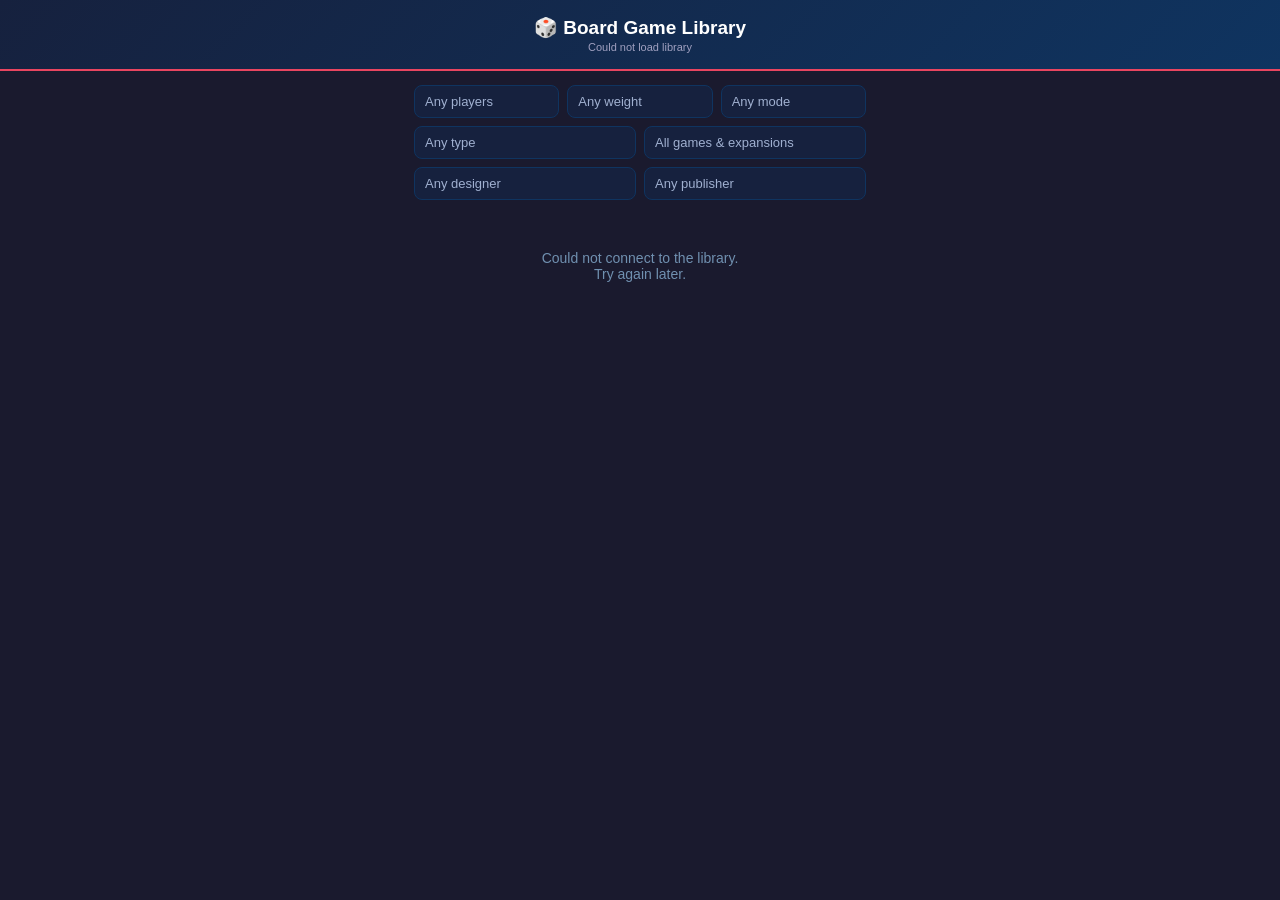
==== library.html @ d4c97adb "Create library.html" ====
<!DOCTYPE html>
<html lang="en">
<head>
<meta charset="UTF-8">
<meta name="apple-mobile-web-app-capable" content="yes">
<meta name="apple-mobile-web-app-status-bar-style" content="black-translucent">
<meta name="apple-mobile-web-app-title" content="Game Library">
<meta name="viewport" content="width=device-width, initial-scale=1.0, maximum-scale=1.0">
<title>Board Game Library</title>
<style>
  :root {
    --accent:         #e94560;
    --accent-dark:    #c03050;
    --bg-base:        #1a1a2e;
    --bg-section:     #16213e;
    --bg-input:       #0f3460;
    --border:         #1a4a80;
    --border-dark:    #0f3460;
    --text-primary:   #e0e0e0;
    --text-secondary: #c0d0e0;
    --text-muted:     #a0b0d0;
    --text-faint:     #7090b0;
    --detail-bg:      #0d1f3a;
  }

  * { box-sizing: border-box; margin: 0; padding: 0; }

  body {
    font-family: -apple-system, BlinkMacSystemFont, 'Segoe UI', sans-serif;
    background: var(--bg-base); color: var(--text-primary);
    min-height: 100vh; padding-bottom: 40px;
  }

  .header {
    background: linear-gradient(135deg, var(--bg-section), var(--bg-input));
    padding: 16px; text-align: center;
    border-bottom: 2px solid var(--accent);
    position: sticky; top: 0; z-index: 10;
  }
  .header h1 { font-size: 19px; font-weight: 700; color: #fff; }
  .header p  { font-size: 11px; color: #a0a0c0; margin-top: 2px; }

  .page-body { padding: 14px; max-width: 480px; margin: 0 auto; }

  /* Filters */
  .filter-row { display: flex; gap: 8px; margin-bottom: 8px; flex-wrap: wrap; }
  .filter-select {
    flex: 1; min-width: 100px;
    background: var(--bg-section); border: 1px solid var(--border-dark);
    border-radius: 8px; color: var(--text-muted);
    font-size: 13px; padding: 8px 10px;
    appearance: none; -webkit-appearance: none;
  }
  .filter-select:focus { outline: none; border-color: var(--accent); }

  .library-count { font-size: 12px; color: var(--text-faint); margin-bottom: 10px; text-align: center; }

  /* Cards */
  .game-card {
    background: var(--bg-section); border: 1px solid var(--border-dark);
    border-radius: 14px; margin-bottom: 12px; overflow: hidden;
  }

  .card-art {
    width: 100%; height: 100px; object-fit: cover;
    background: var(--bg-input);
    display: flex; align-items: center; justify-content: center;
    font-size: 40px; color: var(--text-faint); flex-shrink: 0;
  }
  .card-art img { width: 100%; height: 100%; object-fit: cover; }

  .card-body { padding: 10px 14px 12px; cursor: pointer; }

  .card-expansion-tag {
    font-size: 11px; color: var(--accent); font-weight: 600; margin-bottom: 4px;
  }

  .card-name { font-size: 16px; font-weight: 700; color: var(--text-primary); margin-bottom: 6px; }

  .card-stats { display: flex; flex-wrap: wrap; gap: 5px; }
  .card-stat {
    background: var(--bg-input); border-radius: 20px;
    padding: 3px 10px; font-size: 11px; color: var(--text-muted);
    display: flex; align-items: center; gap: 4px;
  }
  .card-stat-accent { color: var(--accent); font-weight: 700; }
  .complexity-dots { display: flex; gap: 2px; }
  .dot { width: 8px; height: 8px; border-radius: 50%; background: var(--border); }
  .dot.filled { background: var(--accent); }

  /* Expandable detail */
  .card-detail {
    display: none; padding: 14px;
    border-top: 1px solid var(--border-dark);
    position: relative; overflow: hidden;
    border-radius: 0 0 14px 14px;
  }
  .card-detail.open { display: block; }
  .card-detail-bg {
    position: absolute; inset: 0;
    background-size: cover; background-position: center;
    filter: blur(8px) brightness(0.3) saturate(1.2);
    transform: scale(1.06); pointer-events: none;
  }
  .card-detail-content { position: relative; z-index: 1; }

  .card-detail-field {
    font-size: 12px; margin-bottom: 6px; display: flex; gap: 6px;
  }
  .card-detail-field-label { color: var(--text-faint); font-weight: 600; min-width: 80px; flex-shrink: 0; }
  .card-detail-field-value { color: var(--text-secondary); }

  .card-detail-badges { display: flex; flex-wrap: wrap; gap: 5px; margin-bottom: 10px; }
  .card-detail-desc { font-size: 12px; color: var(--text-muted); line-height: 1.5; margin-bottom: 10px; }

  /* Status / empty */
  .library-empty { text-align: center; padding: 40px 20px; color: var(--text-faint); font-size: 14px; }

  .loading {
    text-align: center; padding: 40px 20px;
    color: var(--text-faint); font-size: 14px;
  }
</style>
</head>
<body>

<div class="header">
  <h1>🎲 Board Game Library</h1>
  <p id="headerSub">Loading…</p>
</div>

<div class="page-body">

  <div class="filter-row">
    <select class="filter-select" id="filterPlayers" onchange="applyFilters()">
      <option value="">Any players</option>
      <option value="1">1 player</option>
      <option value="2">2 players</option>
      <option value="3">3 players</option>
      <option value="4">4 players</option>
      <option value="5">5+ players</option>
    </select>
    <select class="filter-select" id="filterComplexity" onchange="applyFilters()">
      <option value="">Any weight</option>
      <option value="1">Light (1–2)</option>
      <option value="2">Medium (2–3)</option>
      <option value="3">Heavy (3+)</option>
    </select>
    <select class="filter-select" id="filterSolo" onchange="applyFilters()">
      <option value="">Any mode</option>
      <option value="solo">Solo</option>
      <option value="coop">Co-op</option>
    </select>
  </div>
  <div class="filter-row">
    <select class="filter-select" id="filterType" onchange="applyFilters()">
      <option value="">Any type</option>
    </select>
    <select class="filter-select" id="filterBaseGame" onchange="applyFilters()">
      <option value="">All games &amp; expansions</option>
      <option value="__base__">Base games only</option>
      <option value="__expansions__">Expansions only</option>
    </select>
  </div>
  <div class="filter-row">
    <select class="filter-select" id="filterDesigner" onchange="applyFilters()">
      <option value="">Any designer</option>
    </select>
    <select class="filter-select" id="filterPublisher" onchange="applyFilters()">
      <option value="">Any publisher</option>
    </select>
  </div>

  <div class="library-count" id="libraryCount"></div>
  <div id="libraryCards"><div class="loading">Loading your library…</div></div>

</div>

<script>
const APPS_SCRIPT_URL = 'https://script.google.com/macros/s/AKfycbwIqye5UJq_gaz8RVFQaQxiozN4t5LAjYOgoh_m2AlP3R7yzUOS0Msmn_KxVD-_2V4l/exec';

let allLibrary = [];

// ─── INIT ─────────────────────────────────────────────────
document.addEventListener('DOMContentLoaded', loadLibrary);

async function loadLibrary() {
  try {
    const res  = await fetch(`${APPS_SCRIPT_URL}?action=getConfig`);
    const data = await res.json();
    allLibrary = data.library || [];
    document.getElementById('headerSub').textContent =
      `${allLibrary.length} game${allLibrary.length !== 1 ? 's' : ''} in the collection`;
    populateFilters();
    renderCards(allLibrary);
  } catch(e) {
    document.getElementById('headerSub').textContent = 'Could not load library';
    document.getElementById('libraryCards').innerHTML =
      '<div class="library-empty">Could not connect to the library.<br>Try again later.</div>';
  }
}

// ─── FILTERS ──────────────────────────────────────────────
function populateFilters() {
  const tags = [...new Set(allLibrary.flatMap(g =>
    g.gameType ? g.gameType.split(',').map(t => t.trim()).filter(Boolean) : []
  ))].sort();
  const typeSel = document.getElementById('filterType');
  tags.forEach(t => { const o = document.createElement('option'); o.value = t; o.textContent = t; typeSel.appendChild(o); });

  const designers = [...new Set(allLibrary.map(g => g.designer).filter(Boolean))].sort();
  const dSel = document.getElementById('filterDesigner');
  designers.forEach(d => { const o = document.createElement('option'); o.value = d; o.textContent = d; dSel.appendChild(o); });

  const publishers = [...new Set(allLibrary.map(g => g.publisher).filter(Boolean))].sort();
  const pSel = document.getElementById('filterPublisher');
  publishers.forEach(p => { const o = document.createElement('option'); o.value = p; o.textContent = p; pSel.appendChild(o); });
}

function applyFilters() {
  const players    = document.getElementById('filterPlayers').value;
  const complexity = document.getElementById('filterComplexity').value;
  const solo       = document.getElementById('filterSolo').value;
  const type       = document.getElementById('filterType').value;
  const baseGame   = document.getElementById('filterBaseGame').value;
  const designer   = document.getElementById('filterDesigner').value;
  const publisher  = document.getElementById('filterPublisher').value;

  let f = allLibrary;

  if (players) {
    const n = parseInt(players);
    f = f.filter(g => {
      const min = parseInt(g.minPlayers) || 1;
      const max = parseInt(g.maxPlayers) || 99;
      if (n === 5) return max >= 5;
      return min <= n && max >= n;
    });
  }
  if (complexity) {
    const c = parseInt(complexity);
    f = f.filter(g => {
      const w = parseFloat(g.complexity) || 0;
      if (c === 1) return w > 0 && w <= 2;
      if (c === 2) return w > 2 && w <= 3;
      if (c === 3) return w > 3;
      return true;
    });
  }
  if (solo === 'solo') f = f.filter(g => g.solo);
  if (solo === 'coop') f = f.filter(g => g.coop);
  if (type) f = f.filter(g => {
    if (!g.gameType) return false;
    return g.gameType.split(',').map(t => t.trim()).includes(type);
  });
  if (baseGame === '__base__')        f = f.filter(g => !g.baseGame);
  if (baseGame === '__expansions__')  f = f.filter(g => !!g.baseGame);
  if (designer)  f = f.filter(g => g.designer === designer);
  if (publisher) f = f.filter(g => g.publisher === publisher);

  renderCards(f);
}

// ─── RENDER ───────────────────────────────────────────────
function renderCards(games) {
  const container = document.getElementById('libraryCards');
  const countEl   = document.getElementById('libraryCount');

  countEl.textContent = games.length === 0
    ? 'No games match your filters'
    : `${games.length} game${games.length !== 1 ? 's' : ''}`;

  if (games.length === 0) {
    container.innerHTML = '<div class="library-empty">No games found.<br>Try adjusting your filters.</div>';
    return;
  }

  container.innerHTML = '';
  [...games].sort((a,b) => a.name.localeCompare(b.name)).forEach(game => {
    const card = document.createElement('div');
    card.className = 'game-card';

    const artHtml = game.imageUrl
      ? `<div class="card-art"><img src="${game.imageUrl}" alt="${game.name}" onerror="this.parentElement.innerHTML='🎲'"></div>`
      : `<div class="card-art">🎲</div>`;

    const players = game.minPlayers && game.maxPlayers
      ? (game.minPlayers === game.maxPlayers ? `${game.minPlayers}p` : `${game.minPlayers}–${game.maxPlayers}p`)
      : game.maxPlayers ? `Up to ${game.maxPlayers}p` : '';
    const complexity = game.complexity ? parseFloat(game.complexity).toFixed(1) : null;
    const dots = complexity ? Array.from({length:5}, (_,i) =>
      `<div class="dot${i < Math.round(parseFloat(complexity)) ? ' filled' : ''}"></div>`
    ).join('') : '';

    // Detail content
    const theme    = getTheme(game);
    const themeStyle = theme ? buildThemeStyle(theme) : '';
    const bgStyle  = game.imageUrl ? `background-image:url('${game.imageUrl}')` : '';
    const typeTags = game.gameType
      ? game.gameType.split(',').map(t => t.trim()).filter(Boolean)
          .map(t => `<div class="card-stat">${t}</div>`).join('')
      : '';
    const detailFields = [
      game.designer  ? `<div class="card-detail-field"><span class="card-detail-field-label">✏️ Designer</span><span class="card-detail-field-value">${game.designer}</span></div>` : '',
      game.publisher ? `<div class="card-detail-field"><span class="card-detail-field-label">🏢 Publisher</span><span class="card-detail-field-value">${game.publisher}</span></div>` : '',
      game.year      ? `<div class="card-detail-field"><span class="card-detail-field-label">📅 Year</span><span class="card-detail-field-value">${game.year}</span></div>` : '',
      players        ? `<div class="card-detail-field"><span class="card-detail-field-label">👥 Players</span><span class="card-detail-field-value">${players}</span></div>` : '',
      complexity     ? `<div class="card-detail-field"><span class="card-detail-field-label">⚖️ Weight</span><span class="card-detail-field-value">${complexity} / 5</span></div>` : '',
      game.baseGame  ? `<div class="card-detail-field"><span class="card-detail-field-label">📦 Expansion</span><span class="card-detail-field-value">for ${game.baseGame}</span></div>` : '',
    ].filter(Boolean).join('');

    card.innerHTML = `
      ${artHtml}
      <div class="card-body">
        ${game.baseGame ? `<div class="card-expansion-tag">📦 Expansion for ${game.baseGame}</div>` : ''}
        <div class="card-name">${game.name}${game.year ? ` <span style="font-size:12px;font-weight:400;color:var(--text-faint)">(${game.year})</span>` : ''}</div>
        <div class="card-stats">
          ${players    ? `<div class="card-stat">👥 <span class="card-stat-accent">${players}</span></div>` : ''}
          ${complexity ? `<div class="card-stat">Weight <span class="card-stat-accent">${complexity}</span> <div class="complexity-dots">${dots}</div></div>` : ''}
          ${game.coop  ? `<div class="card-stat">🤝 Co-op</div>` : ''}
          ${game.solo  ? `<div class="card-stat">🧍 Solo</div>` : ''}
          ${game.lastPlayed ? `<div class="card-stat">🕒 <span class="card-stat-accent">${game.lastPlayed}</span></div>` : ''}
        </div>
      </div>
      <div class="card-detail" id="cd-${safeId(game.name)}" style="${themeStyle}">
        <div class="card-detail-bg" style="${bgStyle}"></div>
        <div class="card-detail-content">
          ${game.description ? `<div class="card-detail-desc">${game.description}</div>` : ''}
          ${detailFields}
          ${typeTags ? `<div class="card-detail-badges">${typeTags}</div>` : ''}
        </div>
      </div>`;

    card.querySelector('.card-body').onclick = () => {
      const detail  = card.querySelector('.card-detail');
      const isOpen  = detail.classList.contains('open');
      document.querySelectorAll('.card-detail.open').forEach(d => d.classList.remove('open'));
      if (!isOpen) detail.classList.add('open');
    };

    container.appendChild(card);
  });
}

// ─── HELPERS ──────────────────────────────────────────────
function safeId(name) { return name.replace(/[^a-zA-Z0-9]/g,'_'); }

function getTheme(game) {
  let fields = game.extraFields || [];
  if (typeof fields === 'string') { try { fields = JSON.parse(fields); } catch(e) { fields = []; } }
  const t = fields.find(f => f.theme);
  return t ? t.theme : null;
}

function buildThemeStyle(hex) {
  const {r,g,b} = hexToRgb(hex);
  const clamp    = v => Math.min(255, Math.max(0, Math.round(v)));
  const rgb      = (r,g,b) => `rgb(${clamp(r)},${clamp(g)},${clamp(b)})`;
  const hsl      = rgbToHsl(r,g,b);
  const acc      = hslToRgb(hsl.h, Math.min(100,hsl.s*1.1), Math.min(80,Math.max(60,hsl.l+20)));
  return [
    `--accent:${rgb(acc.r,acc.g,acc.b)}`,
    `--bg-section:${rgb(r*0.16,g*0.16,b*0.16)}`,
    `--bg-input:${rgb(r*0.22,g*0.22,b*0.22)}`,
    `--border:${rgb(r*0.35,g*0.35,b*0.35)}`,
    `--border-dark:${rgb(r*0.22,g*0.22,b*0.22)}`,
    `--text-faint:${rgb(clamp(120+r*0.18),clamp(145+g*0.18),clamp(145+b*0.18))}`,
    `--text-muted:${rgb(clamp(155+r*0.12),clamp(175+g*0.12),clamp(175+b*0.12))}`,
    `--text-secondary:${rgb(clamp(195+r*0.05),clamp(210+g*0.05),clamp(210+b*0.05))}`,
  ].join(';');
}

function hexToRgb(hex) {
  return { r: parseInt(hex.slice(1,3),16), g: parseInt(hex.slice(3,5),16), b: parseInt(hex.slice(5,7),16) };
}
function rgbToHsl(r,g,b) {
  r/=255; g/=255; b/=255;
  const max=Math.max(r,g,b), min=Math.min(r,g,b);
  let h, s, l=(max+min)/2;
  if (max===min) { h=s=0; }
  else {
    const d=max-min;
    s=l>0.5?d/(2-max-min):d/(max+min);
    switch(max){
      case r:h=((g-b)/d+(g<b?6:0))/6;break;
      case g:h=((b-r)/d+2)/6;break;
      case b:h=((r-g)/d+4)/6;break;
    }
  }
  return{h:h*360,s:s*100,l:l*100};
}
function hslToRgb(h,s,l) {
  h/=360;s/=100;l/=100;
  if(s===0){const v=Math.round(l*255);return{r:v,g:v,b:v};}
  const q=l<0.5?l*(1+s):l+s-l*s,p=2*l-q;
  const h2r=(p,q,t)=>{if(t<0)t+=1;if(t>1)t-=1;if(t<1/6)return p+(q-p)*6*t;if(t<1/2)return q;if(t<2/3)return p+(q-p)*(2/3-t)*6;return p;};
  return{r:Math.round(h2r(p,q,h+1/3)*255),g:Math.round(h2r(p,q,h)*255),b:Math.round(h2r(p,q,h-1/3)*255)};
}
</script>
</body>
</html>
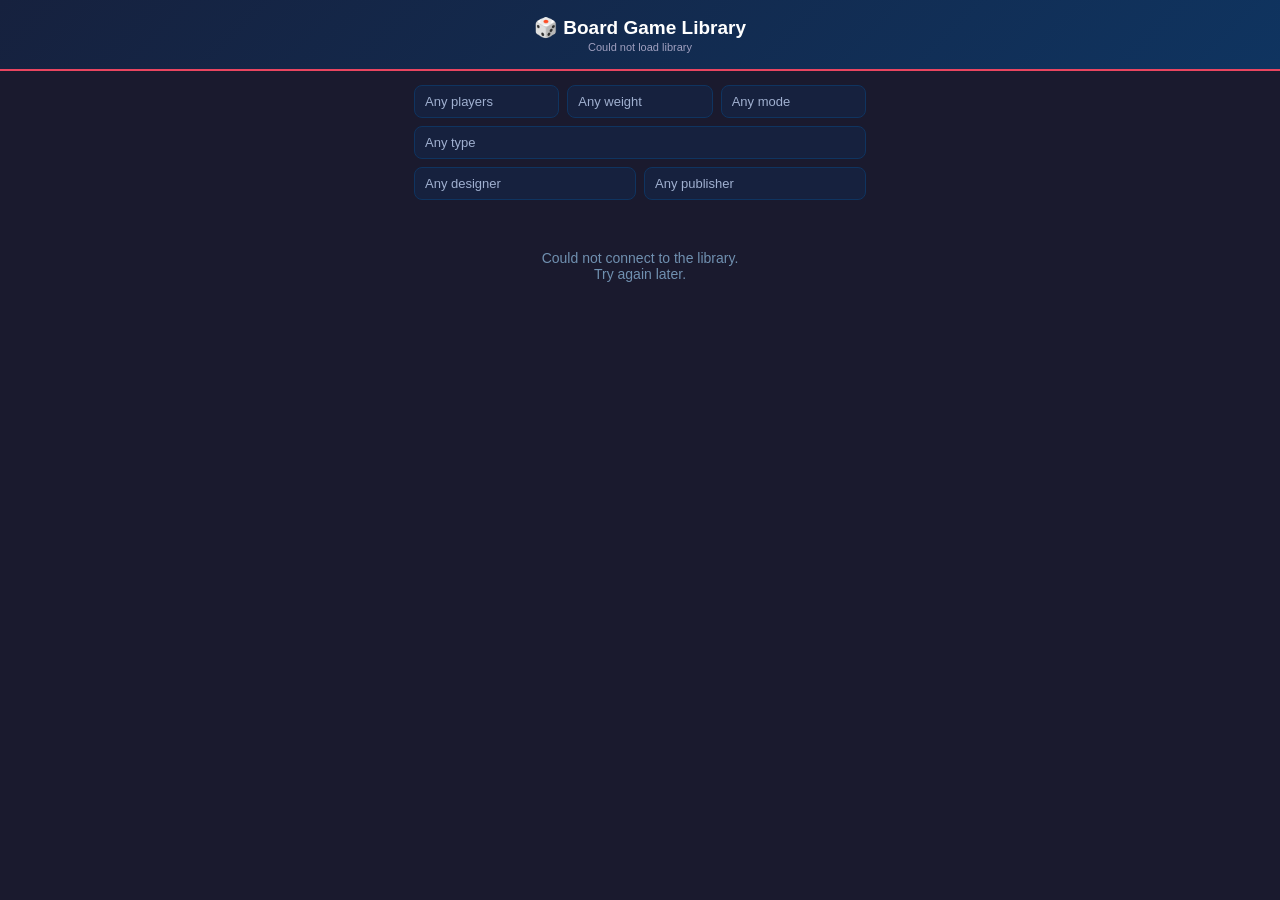
==== commit 415eaf9c: "Update library.html" ====
--- a/library.html
+++ b/library.html
@@ -156,11 +156,6 @@
     <select class="filter-select" id="filterType" onchange="applyFilters()">
       <option value="">Any type</option>
     </select>
-    <select class="filter-select" id="filterBaseGame" onchange="applyFilters()">
-      <option value="">All games &amp; expansions</option>
-      <option value="__base__">Base games only</option>
-      <option value="__expansions__">Expansions only</option>
-    </select>
   </div>
   <div class="filter-row">
     <select class="filter-select" id="filterDesigner" onchange="applyFilters()">
@@ -181,6 +176,18 @@
 
 let allLibrary = [];
 
+
+// ─── LOGO MAP ─────────────────────────────────────────────
+const LOGO_MAP = {
+  'Dice Throne': 'logos/dice-throne.png',
+  'Marvel':      'logos/marvel.png',
+};
+
+function getLogoHtml(logoKey) {
+  if (!logoKey || !LOGO_MAP[logoKey]) return '';
+  return `<img src="${LOGO_MAP[logoKey]}" alt="${logoKey}" class="char-logo" onerror="this.style.display='none'">`;
+}
+
 // ─── INIT ─────────────────────────────────────────────────
 document.addEventListener('DOMContentLoaded', loadLibrary);
 
@@ -188,9 +195,11 @@
   try {
     const res  = await fetch(`${APPS_SCRIPT_URL}?action=getConfig`);
     const data = await res.json();
-    allLibrary = data.library || [];
+    allLibrary = (data.library || []).filter(game => !game.baseGame);
+
     document.getElementById('headerSub').textContent =
-      `${allLibrary.length} game${allLibrary.length !== 1 ? 's' : ''} in the collection`;
+    `${allLibrary.length} game${allLibrary.length !== 1 ? 's' : ''} in the collection`;
+
     populateFilters();
     renderCards(allLibrary);
   } catch(e) {
@@ -222,7 +231,6 @@
   const complexity = document.getElementById('filterComplexity').value;
   const solo       = document.getElementById('filterSolo').value;
   const type       = document.getElementById('filterType').value;
-  const baseGame   = document.getElementById('filterBaseGame').value;
   const designer   = document.getElementById('filterDesigner').value;
   const publisher  = document.getElementById('filterPublisher').value;
 
@@ -253,8 +261,6 @@
     if (!g.gameType) return false;
     return g.gameType.split(',').map(t => t.trim()).includes(type);
   });
-  if (baseGame === '__base__')        f = f.filter(g => !g.baseGame);
-  if (baseGame === '__expansions__')  f = f.filter(g => !!g.baseGame);
   if (designer)  f = f.filter(g => g.designer === designer);
   if (publisher) f = f.filter(g => g.publisher === publisher);
 
@@ -276,7 +282,7 @@
   }
 
   container.innerHTML = '';
-  [...games].sort((a,b) => a.name.localeCompare(b.name)).forEach(game => {
+  [...games].sort((a,b) => sortName(a.name).localeCompare(sortName(b.name))).forEach(game => {
     const card = document.createElement('div');
     card.className = 'game-card';
 
@@ -343,6 +349,10 @@
 }
 
 // ─── HELPERS ──────────────────────────────────────────────
+function sortName(name) {
+  return name.replace(/^(A|An|The)\s+/i, '').trim();
+}
+
 function safeId(name) { return name.replace(/[^a-zA-Z0-9]/g,'_'); }
 
 function getTheme(game) {
